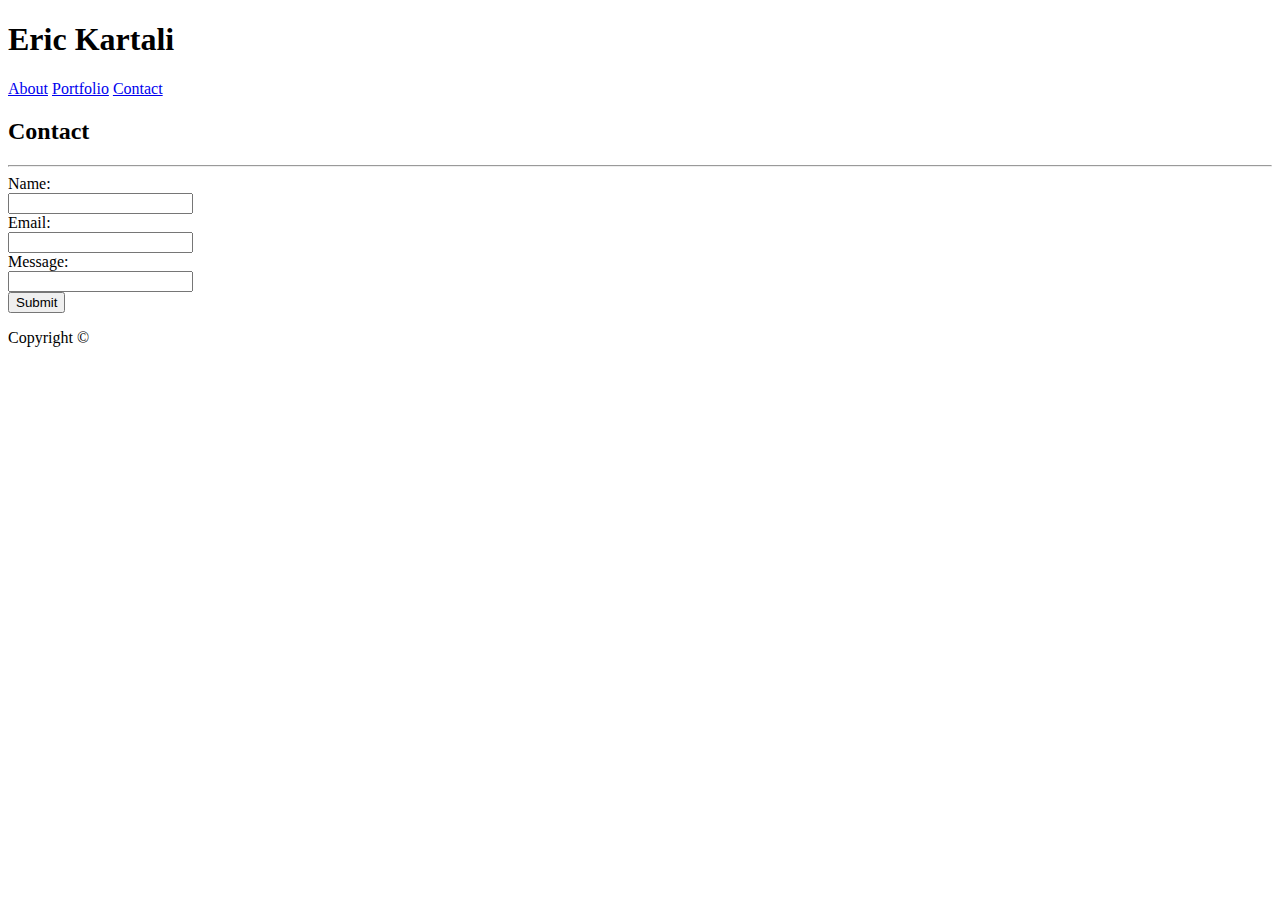
==== contact.html @ 37b5d139 "wrote html for the contact page" ====
<!DOCTYPE html>
<html lang="en">
<head>
    <meta charset="UTF-8">
    <meta name="viewport" content="width=device-width, initial-scale=1.0">
    <meta http-equiv="X-UA-Compatible" content="ie=edge">
    <title>Contact</title>
</head>
<body>
    
    <div class="header">
    
        <div class="nameBox">
            <h1>Eric Kartali</h1>
        </div>
    
        <div class="linkBox">
            <a href="#">About</a>
            <a href="#">Portfolio</a>
            <a href="#">Contact</a>
        </div>
    </div>

    <div id="contact-container">
        <h2>Contact</h2>
        <hr>
        <form action="">
            <label for="fname">Name:</label><br>
            <input type="text" id="name" name="name"><br>
            <label for="email">Email:</label><br>
            <input type="text" id="email" name="email"><br>
            <label for="message">Message:</label><br>
            <input type="text" id="message" name="message"><br>
            <button>Submit</button>
        </form>
    </div>

    <div class="footer">
        <p>Copyright &copy;</p>
    </div>
</body>
</html>
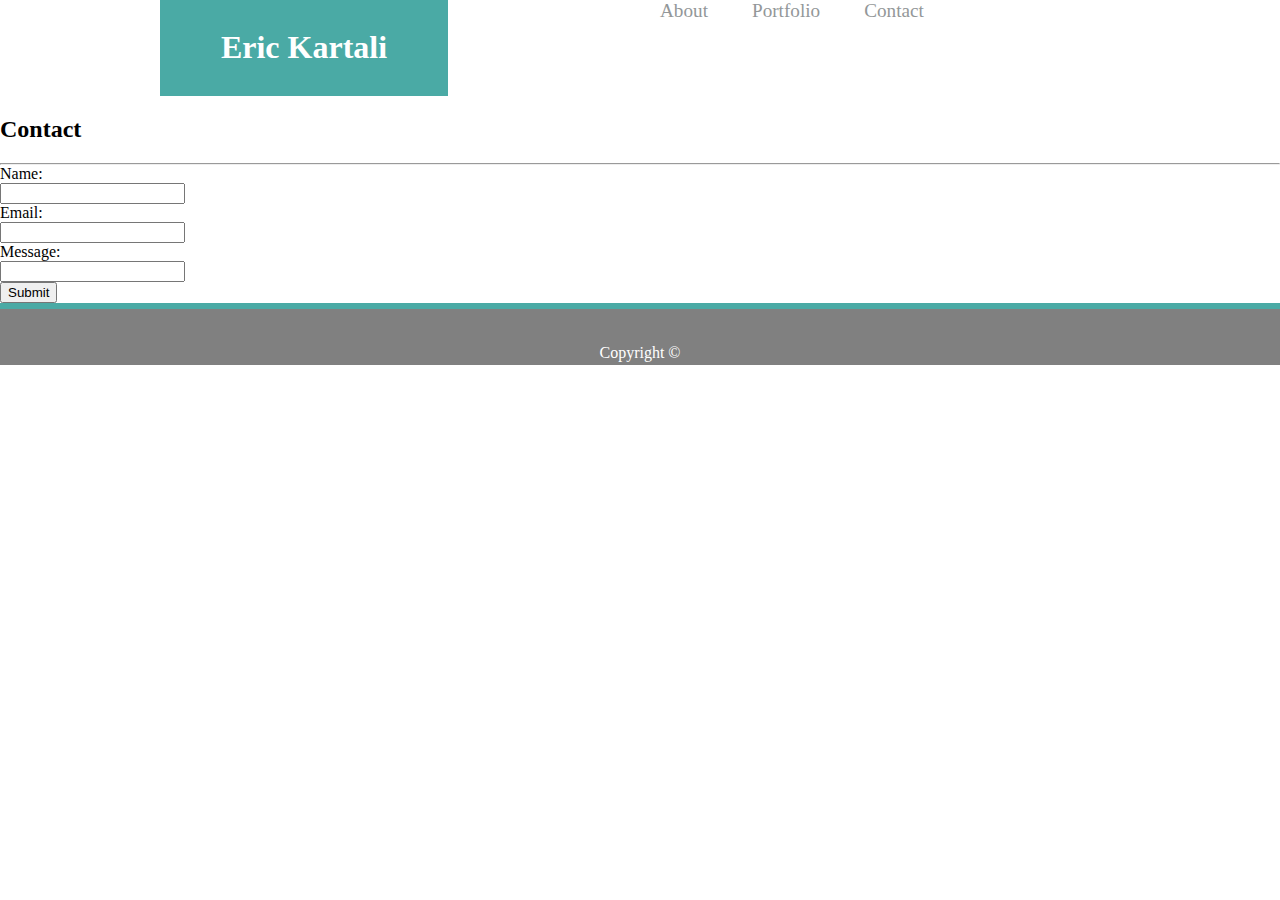
==== commit 48f98eb0: "wrote css for the header and footer" ====
--- a/contact.html
+++ b/contact.html
@@ -5,13 +5,16 @@
     <meta name="viewport" content="width=device-width, initial-scale=1.0">
     <meta http-equiv="X-UA-Compatible" content="ie=edge">
     <title>Contact</title>
+    <link rel="stylesheet" href="/assets/css/style.css">
 </head>
 <body>
     
     <div class="header">
-    
+        
         <div class="nameBox">
-            <h1>Eric Kartali</h1>
+            <div class="wrapper">
+                <h1>Eric Kartali</h1>
+            </div>
         </div>
     
         <div class="linkBox">
@@ -19,11 +22,14 @@
             <a href="#">Portfolio</a>
             <a href="#">Contact</a>
         </div>
+        
     </div>
 
     <div id="contact-container">
+
         <h2>Contact</h2>
         <hr>
+
         <form action="">
             <label for="fname">Name:</label><br>
             <input type="text" id="name" name="name"><br>
@@ -33,10 +39,12 @@
             <input type="text" id="message" name="message"><br>
             <button>Submit</button>
         </form>
+
     </div>
 
     <div class="footer">
         <p>Copyright &copy;</p>
     </div>
+
 </body>
 </html>--- a/assets/css/style.css
+++ b/assets/css/style.css
@@ -0,0 +1,81 @@
+/* Universal Settings */
+
+body {
+    font-color: #777777;
+    margin: 0;
+}
+
+.header {
+    display: flex;
+    justify-content: space-between;
+    margin: 0 auto;
+    /* background-color: green; */
+    height: 6em;
+    max-width: 960px;
+}
+
+.header .nameBox {
+    /* background-color: orange; */
+    width: 30%;
+    color: #ffffff;
+    background-color: #4aaaa5;
+}
+
+.header .nameBox .wrapper {
+    position: relative;
+    display: inline-block;
+    top: 50%;
+    left:50%;
+    transform: translate(-50%, -50%);
+}
+
+.header .linkBox {
+    /* background-color: yellow; */
+    width: 50%;
+    position: relative;
+}
+
+#left {
+    margin: 0 1.5em 0 0;
+}
+
+#middle {
+    margin: 0 1.5em;
+}
+
+#right {
+    margin: 0 0 0 1.5em;
+}
+
+.header .linkBox .wrapper {
+    display: inline-block;
+    top: 50%;
+    float: right;
+    position: relative;
+}
+
+.header a {
+    text-decoration: none;
+    margin: 20px;
+    color: #939799;
+    font-size: 1.2em;
+}
+
+body hr {
+    margin: 0;
+
+}
+
+.footer {
+    height: 3.5em;
+    background-color: gray;
+    color: white;
+    text-align: center;
+    margin: 0;
+    border-top: 6px solid #4aaaa5;
+}
+
+.footer p {
+    position: relative;
+    top: 35%;
+}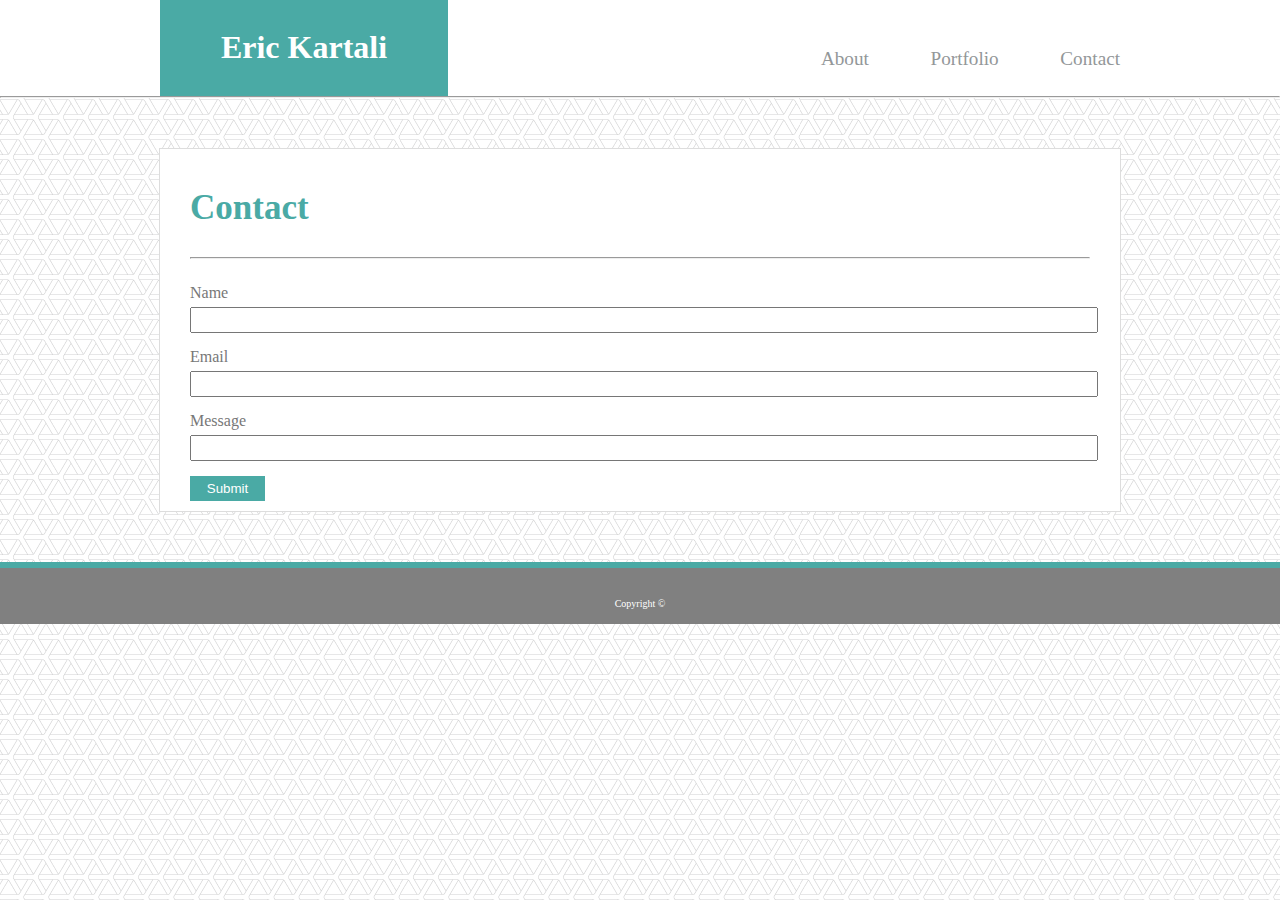
==== commit afc4b087: "worked on css for the about, portfolio and contact pages" ====
--- a/contact.html
+++ b/contact.html
@@ -10,36 +10,44 @@
 <body>
     
     <div class="header">
+        <div class="header-wrapper">
         
-        <div class="nameBox">
-            <div class="wrapper">
-                <h1>Eric Kartali</h1>
+            <div class="nameBox">
+                <div class="wrapper">
+                    <h1>Eric Kartali</h1>
+                </div>
             </div>
+
+            <div class="linkBox">
+                <div class="wrapper">
+                    <a href="/index.html" id="left">About</a>
+                    <a href="/portfolio.html" id="middle">Portfolio</a>
+                    <a href="/contact.html" id="right">Contact</a>
+                </div>
+            </div>
+
         </div>
-    
-        <div class="linkBox">
-            <a href="#">About</a>
-            <a href="#">Portfolio</a>
-            <a href="#">Contact</a>
+    </div>
+    <hr>
+        
+
+    <div class="container">
+        <div class="wrapper" id="contact">
+
+            <h2>Contact</h2>
+            <hr>
+
+            <form action="">
+                <label for="fname">Name</label><br>
+                <input type="text" id="name" name="name"><br>
+                <label for="email">Email</label><br>
+                <input type="text" id="email" name="email"><br>
+                <label for="message">Message</label><br>
+                <input type="text" id="message" name="message"><br>
+                <button type="button">Submit</button>
+            </form>
+
         </div>
-        
-    </div>
-
-    <div id="contact-container">
-
-        <h2>Contact</h2>
-        <hr>
-
-        <form action="">
-            <label for="fname">Name:</label><br>
-            <input type="text" id="name" name="name"><br>
-            <label for="email">Email:</label><br>
-            <input type="text" id="email" name="email"><br>
-            <label for="message">Message:</label><br>
-            <input type="text" id="message" name="message"><br>
-            <button>Submit</button>
-        </form>
-
     </div>
 
     <div class="footer">
--- a/assets/css/style.css
+++ b/assets/css/style.css
@@ -1,15 +1,20 @@
-/* Universal Settings */
+body {
+    color: #777777;
+    margin: 0;
+    background-image: url(/assets/images/webb.png);
 
-body {
-    font-color: #777777;
-    margin: 0;
 }
 
 .header {
+    margin: 0 auto;
+    background-color: #ffffff; 
+}
+
+.header .header-wrapper {
     display: flex;
     justify-content: space-between;
     margin: 0 auto;
-    /* background-color: green; */
+    background-color: #ffffff;
     height: 6em;
     max-width: 960px;
 }
@@ -63,8 +68,64 @@
 
 body hr {
     margin: 0;
+}
 
+.container {
+    max-width: 960px;
+    margin: 50px auto;
+    background-color: white;
+    border: 1px solid #dddddd;
 }
+
+.container .wrapper {
+    padding: 10px 30px;
+}
+
+.container h2 {
+    color: #4aaaa5;
+    font-size: 35px;
+}
+
+#about-me img {
+    height: 150px;
+    float: left;
+    clear: both;
+    margin: 0 20px 0 0;
+}
+
+.container p {
+    font-size: 20px;
+    line-height: 1.5;
+}
+
+.container hr {
+    margin-bottom: 25px;
+}
+
+#gallery img {
+    width: 300px;
+    margin: 25px 20px 25px 0;
+}
+
+.container form input{
+    width: 100%;
+}
+
+form #name, #email, #message {
+    margin-bottom: 15px;
+    margin-top: 5px;
+    height: 20px;
+}
+
+form button {
+    -moz-border-radius: 0px; -webkit-border-radius: 0px; border-radius: 0px;
+    background-color: #4aaaa5;
+    border: none;
+    color: #ffffff;
+    height: 25px;
+    width: 75px;
+}
+
 
 .footer {
     height: 3.5em;
@@ -78,4 +139,5 @@
 .footer p {
     position: relative;
     top: 35%;
+    font-size: 10px;
 }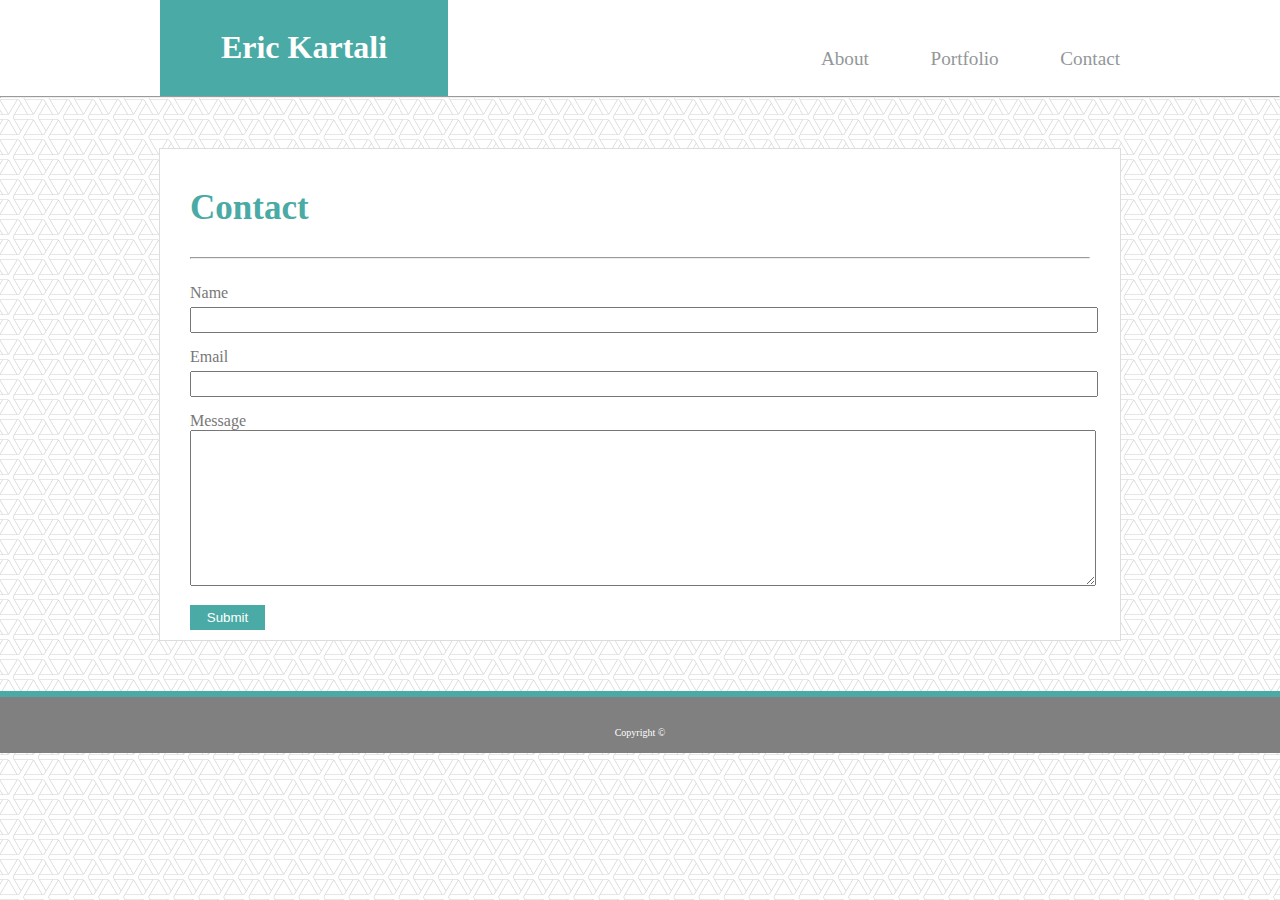
==== commit 1ed2cc17: "updated css on the contact page to fix contact form styles" ====
--- a/contact.html
+++ b/contact.html
@@ -43,7 +43,8 @@
                 <label for="email">Email</label><br>
                 <input type="text" id="email" name="email"><br>
                 <label for="message">Message</label><br>
-                <input type="text" id="message" name="message"><br>
+                <!-- <input type="text-area" id="message" name="message"><br> -->
+                <textarea id="message" rows="4" cols="50"></textarea><br>
                 <button type="button">Submit</button>
             </form>
 
--- a/assets/css/style.css
+++ b/assets/css/style.css
@@ -4,6 +4,8 @@
     background-image: url(/assets/images/webb.png);
 
 }
+
+/* header styles */
 
 .header {
     margin: 0 auto;
@@ -66,6 +68,10 @@
     font-size: 1.2em;
 }
 
+/* end header styles */
+
+/* general styles */
+
 body hr {
     margin: 0;
 }
@@ -107,14 +113,24 @@
     margin: 25px 20px 25px 0;
 }
 
+/* end general syles */
+
+/* Contact syles */
+
 .container form input{
     width: 100%;
 }
 
-form #name, #email, #message {
+form #name, #email {
     margin-bottom: 15px;
     margin-top: 5px;
     height: 20px;
+}
+
+form #message {
+    margin-bottom:  15px;
+    width: 100%;
+    height: 150px;
 }
 
 form button {
@@ -126,6 +142,9 @@
     width: 75px;
 }
 
+/* end contact styles */
+
+/* footer styles */
 
 .footer {
     height: 3.5em;
@@ -140,4 +159,6 @@
     position: relative;
     top: 35%;
     font-size: 10px;
-}+}
+
+/* end footer styles */